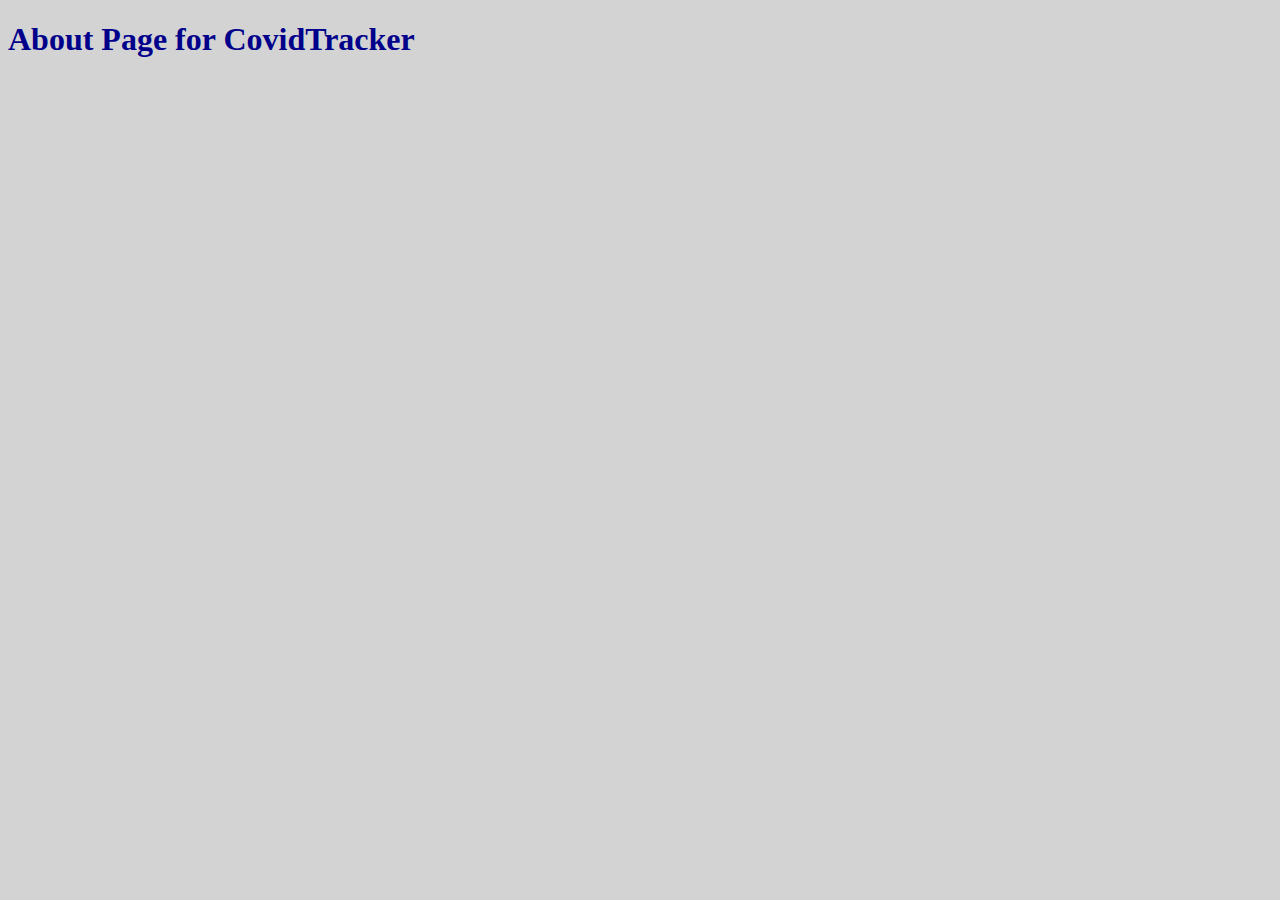
==== index.html @ 522b0653 "Tried out a demo version of the project" ====
<!DOCTYPE html>
<html lang="en">
<head>
    <meta charset="UTF-8">
    <meta name="viewport" content="width=device-width, initial-scale=1.0">
    <title>Document</title>
    <link rel="stylesheet" href="style.css">
</head>
<body>
    <h1>About Page for CovidTracker</h1>

    <script src="main.js"></script>
</body>
</html>
---- style.css ----
body{
    background-color: lightgray;
}

h1{
    color: darkblue;
}
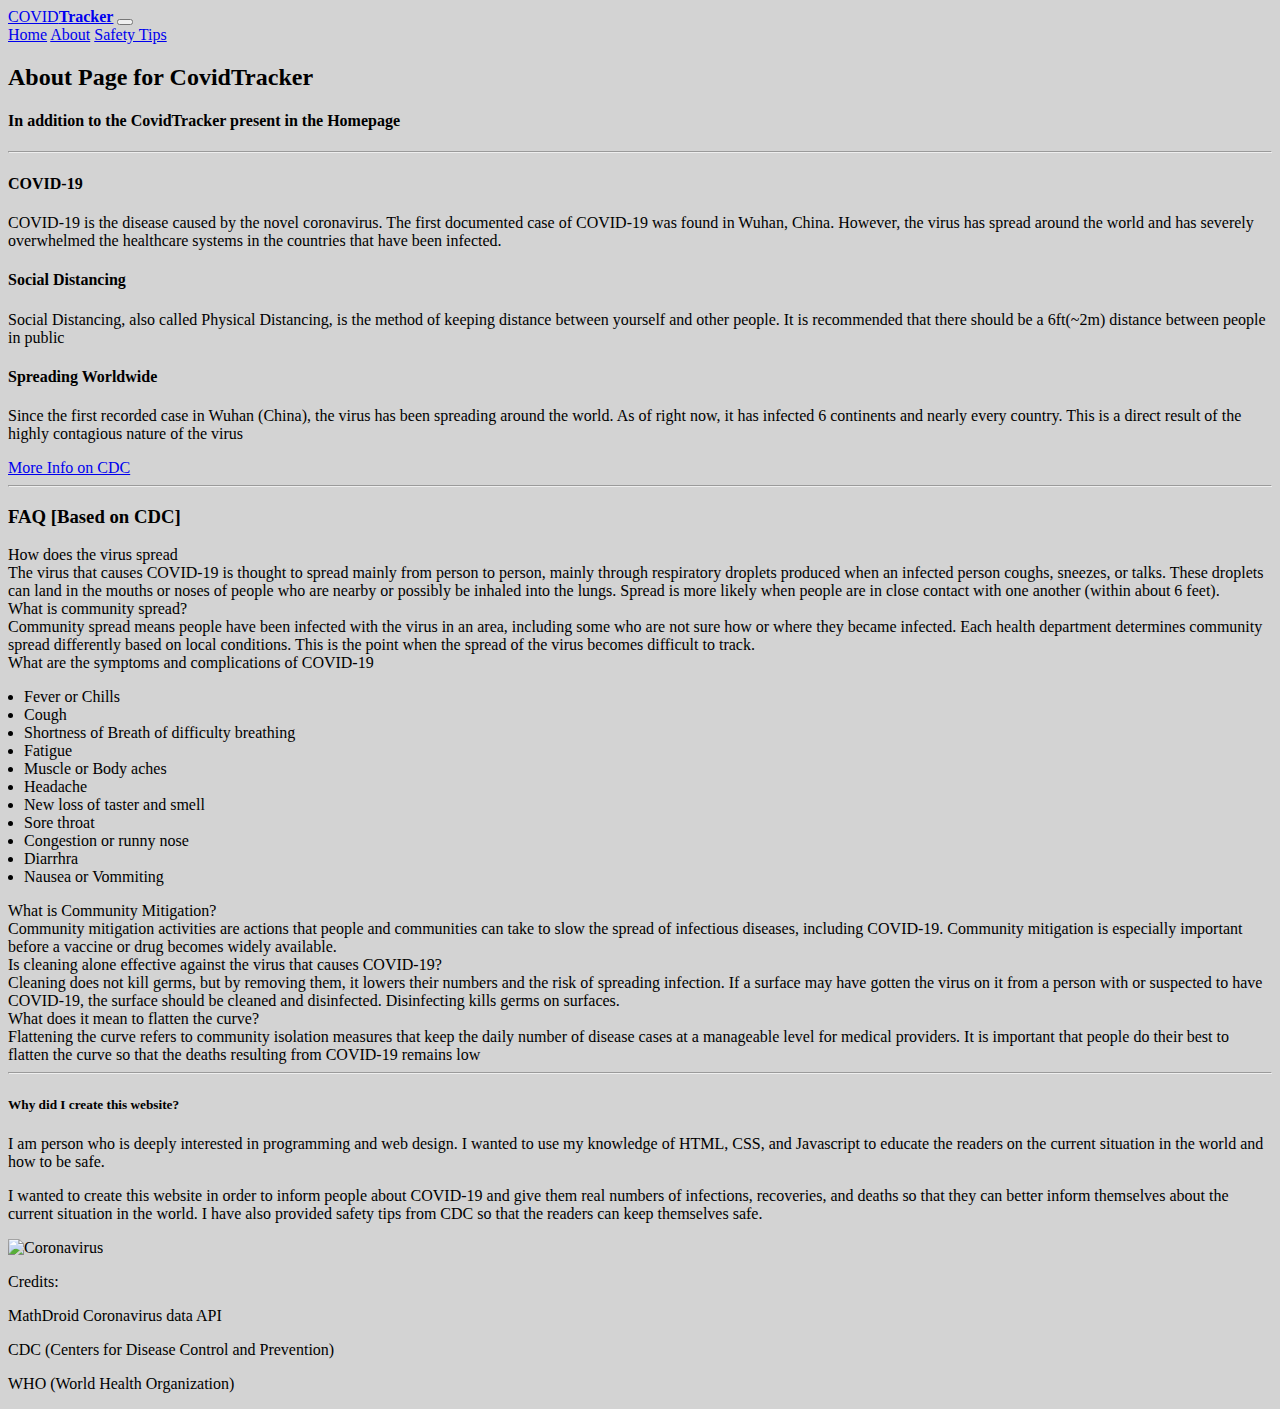
==== commit 309dc3c2: "Added Link to the Main Website" ====
--- a/index.html
+++ b/index.html
@@ -5,10 +5,196 @@
     <meta name="viewport" content="width=device-width, initial-scale=1.0">
     <title>Document</title>
     <link rel="stylesheet" href="style.css">
+    <link href="https://fonts.googleapis.com/css2?family=Montserrat:wght@400;600&display=swap" rel="stylesheet">
+    <link rel="stylesheet" href="https://stackpath.bootstrapcdn.com/bootstrap/4.5.0/css/bootstrap.min.css" integrity="sha384-9aIt2nRpC12Uk9gS9baDl411NQApFmC26EwAOH8WgZl5MYYxFfc+NcPb1dKGj7Sk" crossorigin="anonymous">
+    <script src="https://kit.fontawesome.com/e728323043.js" crossorigin="anonymous"></script>
 </head>
 <body>
-    <h1>About Page for CovidTracker</h1>
-
+    <div class="body">
+        <!-- <nav>
+            <input id="nav-toggle" type="checkbox"></input>
+            <div class="header">
+                COVID<strong>Tracker</strong>
+            </div> 
+            <ul class="links">
+                <li class="notactive"><a href="#">Home</a></li>
+                <li class="active"><a href="RecoveredTable.jsx">About</a></li>
+                <li class="notactive"><a href="#">Safety Tips</a></li>
+            </ul>
+            <label htmlFor="nav-toggle" class="iconB">
+                <div class="line"></div>
+                <div class="line"></div>
+                <div class="line"></div>
+            </label>
+        </nav> -->
+        <nav class="navbar navbar-expand-lg navbar-dark bg-dark">
+          <a class="navbar-brand" href="#">COVID<strong>Tracker</strong></a>
+          <button class="navbar-toggler" type="button" data-toggle="collapse" data-target="#navbarNavAltMarkup" aria-controls="navbarNavAltMarkup" aria-expanded="false" aria-label="Toggle navigation">
+            <span class="navbar-toggler-icon"></span>
+          </button>
+          <div class="collapse navbar-collapse" id="navbarNavAltMarkup">
+            <div class="navbar-nav ml-auto">
+              <a class="nav-item nav-link" href="https://curiousexpert24.github.io/covidreact/">Home</a>
+              <a class="nav-item nav-link active" href="#">About</a>
+              <a class="nav-item nav-link " href="safetypage.html">Safety Tips</a>
+            </div>
+          </div>
+        </nav>
+        <div class="container">
+            <h2>About Page for CovidTracker</h2>
+            <h4>In addition to the CovidTracker present in the Homepage</h4>
+        </div>
+    </div>
+
+    <!-- <div class="col-lg-12 total">
+        <div class="Intro col-lg-6 col-md-9 col-sm-12">
+            <h3>What is CoViD-19?</h3>
+            <p>COVID-19, also called the Novel Coronavirus, is the disease caused by the Coronavirus. First identified in Wuhan, China, COVID 19 has spread around the world and has infected almost all countries. It is highly contagious and poses a greater threat for people over 65 or people who have underlying chronic diseases 
+            </p>
+            <button class="btn btn-warning">More Info from CDC</button>
+        </div>
+        <img src="coronavirus.png" alt="COVID Picture" class="col-lg-6 col-md-3 col-sm-0" width="20px" height="400px">
+    </div> -->
+
+    <hr>
+
+    <div class="features">
+        <div class="row">
+          <div class="col-md-4">
+            <div class="info">
+              <div class="iconMain icon">
+                <i class="fas fa-viruses"></i>
+                </div>
+              <h4 class="info-title">COVID-19</h4>
+              <p>COVID-19 is the disease caused by the novel coronavirus. The first documented case of COVID-19 was found in Wuhan, China. However, the virus has spread around the world and has severely overwhelmed the healthcare systems in the countries that have been infected.</p>
+            </div>
+          </div>
+          <div class="col-md-4">
+            <div class="info">
+              <div class="iconSecond icon">
+                <i class="fas fa-people-arrows"></i>
+              </div>
+              <h4 class="info-title">Social Distancing</h4>
+              <p>Social Distancing, also called Physical Distancing, is the method of keeping distance between yourself and other people. It is recommended that there should be a 6ft(~2m) distance between people in public</p>
+            </div>
+          </div>
+          <div class="col-md-4">
+            <div class="info">
+              <div class="iconThird icon">
+                <i class="fas fa-globe-europe"></i>
+              </div>
+              <h4 class="info-title">Spreading Worldwide</h4>
+              <p>Since the first recorded case in Wuhan (China), the virus has been spreading around the world. As of right now, it has infected 6 continents and nearly every country. This is a direct result of the highly contagious nature of the virus</p>
+            </div>
+          </div>
+          <a href="https://www.cdc.gov/coronavirus/2019-ncov/prevent-getting-sick/social-distancing.html" type="button" class="btn btn-warning btn-lg">More Info on CDC</a>
+        </div>
+      </div>
+
+      <hr>
+
+      <h3>FAQ [Based on CDC]</h3>
+
+      <div class="accordion">
+        <div class="accordion-item">
+          <div class="accordion-item-header">
+            How does the virus spread
+          </div>
+          <div class="accordion-item-body">
+            <div class="accordion-item-body-content">
+              The virus that causes COVID-19 is thought to spread mainly from person to person, mainly through respiratory droplets produced when an infected person coughs, sneezes, or talks. These droplets can land in the mouths or noses of people who are nearby or possibly be inhaled into the lungs. Spread is more likely when people are in close contact with one another (within about 6 feet).
+            </div>
+          </div>
+        </div>
+        <div class="accordion-item">
+          <div class="accordion-item-header">
+            What is community spread?
+          </div>
+          <div class="accordion-item-body">
+            <div class="accordion-item-body-content">
+              Community spread means people have been infected with the virus in an area, including some who are not sure how or where they became infected. Each health department determines community spread differently based on local conditions. This is the point when the spread of the virus becomes difficult to track.
+            </div>
+          </div>
+        </div>
+        <div class="accordion-item">
+          <div class="accordion-item-header">
+            What are the symptoms and complications of COVID-19
+          </div>
+          <div class="accordion-item-body">
+            <div class="accordion-item-body-content">
+              <ul style="padding-left: 1rem;">
+                <li>Fever or Chills</li>
+                <li>Cough</li>
+                <li>Shortness of Breath of difficulty breathing</li>
+                <li>Fatigue</li>
+                <li>Muscle or Body aches</li>
+                <li>Headache</li>
+                <li>New loss of taster and smell</li>
+                <li>Sore throat</li>
+                <li>Congestion or runny nose</li>
+                <li>Diarrhra</li>
+                <li>Nausea or Vommiting</li>
+              </ul>
+            </div>
+          </div>
+        </div>
+        <div class="accordion-item">
+          <div class="accordion-item-header">
+            What is Community Mitigation?
+          </div>
+          <div class="accordion-item-body">
+            <div class="accordion-item-body-content">
+              Community mitigation activities are actions that people and communities can take to slow the spread of infectious diseases, including COVID-19. Community mitigation is especially important before a vaccine or drug becomes widely available.
+            </div>
+          </div>
+        </div>
+        <div class="accordion-item">
+          <div class="accordion-item-header">
+            Is cleaning alone effective against the virus that causes COVID-19?
+          </div>
+          <div class="accordion-item-body">
+            <div class="accordion-item-body-content">
+              Cleaning does not kill germs, but by removing them, it lowers their numbers and the risk of spreading infection. If a surface may have gotten the virus on it from a person with or suspected to have COVID-19, the surface should be cleaned and disinfected. Disinfecting kills germs on surfaces.            </div>
+          </div>
+        </div>
+        <div class="accordion-item">
+          <div class="accordion-item-header">
+            What does it mean to flatten the curve?
+          </div>
+          <div class="accordion-item-body">
+            <div class="accordion-item-body-content">
+              Flattening the curve refers to community isolation measures that keep the daily number of disease cases at a manageable level for medical providers. It is important that people do their best to flatten the curve so that the deaths resulting from COVID-19 remains low          </div>
+        </div>
+      </div>
+
+      <hr>
+
+      <!-- <div class="contain">
+        <div class="col-lg-6 col-md-9 col-sm-12">
+          <h4>Reason Behind the Creation of the Website</h4>
+          <p></p>
+        </div>
+      </div> -->
+
+      <div class="media">
+        <div class="media-body">
+          <h5 class="mt-0">Why did I create this website?</h5>
+          <p>I am person who is deeply interested in programming and web design. I wanted to use my knowledge of HTML, CSS, and Javascript to educate the readers on the current situation in the world and how to be safe.</p>
+          <p class="mb-0">I wanted to create this website in order to inform people about COVID-19 and give them real numbers of infections, recoveries, and deaths so that they can better inform themselves about the current situation in the world. I have also provided safety tips from CDC so that the readers can keep themselves safe.</p>
+        </div>
+        <img src="about_me.png" class="align-self-center mr-3 imageRest" alt="Coronavirus">
+      </div>
+
+      <div class="end">
+        <p>Credits:</p>
+        <p>MathDroid Coronavirus data API</p>
+        <p>CDC (Centers for Disease Control and Prevention)</p>
+        <p>WHO (World Health Organization)</p>
+      </div>
+
+    <script src="https://code.jquery.com/jquery-3.5.1.slim.min.js" integrity="sha384-DfXdz2htPH0lsSSs5nCTpuj/zy4C+OGpamoFVy38MVBnE+IbbVYUew+OrCXaRkfj" crossorigin="anonymous"></script>
+    <script src="https://cdn.jsdelivr.net/npm/popper.js@1.16.0/dist/umd/popper.min.js" integrity="sha384-Q6E9RHvbIyZFJoft+2mJbHaEWldlvI9IOYy5n3zV9zzTtmI3UksdQRVvoxMfooAo" crossorigin="anonymous"></script>
+    <script src="https://stackpath.bootstrapcdn.com/bootstrap/4.5.0/js/bootstrap.min.js" integrity="sha384-OgVRvuATP1z7JjHLkuOU7Xw704+h835Lr+6QL9UvYjZE3Ipu6Tp75j7Bh/kR0JKI" crossorigin="anonymous"></script>
     <script src="main.js"></script>
 </body>
-</html>+</html>
